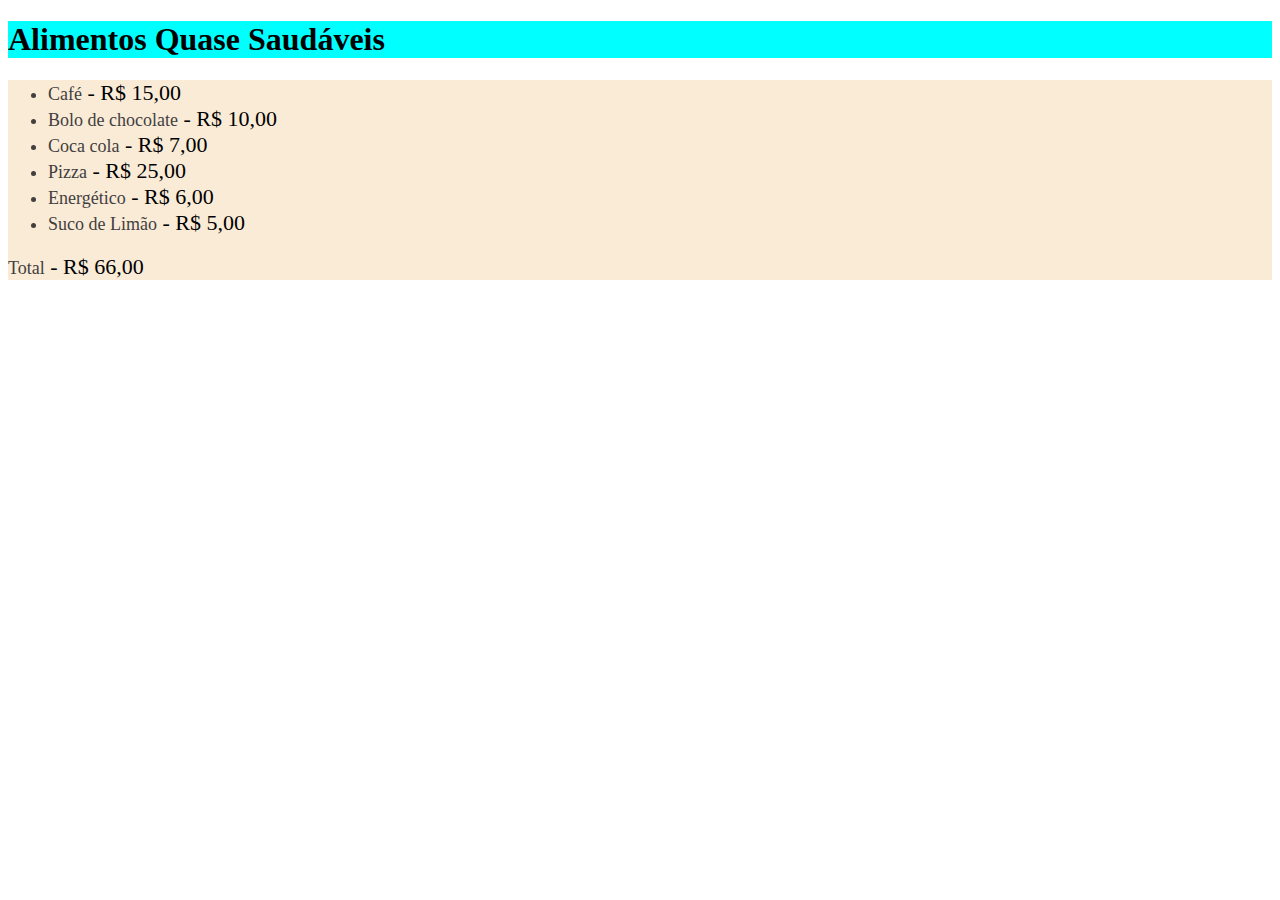
==== index.html @ 145b799c "mudei o preço do limão de R$ 3,00 para R$ 5,00" ====
<!DOCTYPE html>
<html lang="en">
<head>
    <meta charset="UTF-8">
    <meta http-equiv="X-UA-Compatible" content="IE=edge">
    <meta name="viewport" content="width=device-width, initial-scale=1.0">
    <title>Alimentos Saudáveis</title>
    <link rel="stylesheet" href="style.css">
</head>
<body>
    <h1>Alimentos Quase Saudáveis</h1>

    <div class="preço">

        <ul>
        
        <li class ="preço">Café<span> - R$ 15,00</span>
        </li>
        <li class ="preço">Bolo de chocolate<span> - R$ 10,00</span></li>
        <li class ="preço">Coca cola<span> - R$ 7,00</span></li>
        <li class ="preço">Pizza<span> -  R$ 25,00
        </span></li>
        <li class ="preço" >Energético<span> - R$ 6,00</span></li>
        <li class ="preço">Suco de Limão<span> - R$ 5,00</span></li>
    
        </ul>

    <p class="preco">Total<span> - R$ 66,00</span> </p>
    </div>
</body>
</html>
---- style.css ----
h1 {
background-color: aqua;

}

h2 {
background-color: yellow;

}

h3 {
background-color: blueviolet;

}

.preço {
    background-color: antiquewhite; 
    font-size: 18px;
    color: rgb(66, 63, 63);

}

.preço span {
    font-size: 22px;
    color: black;
}
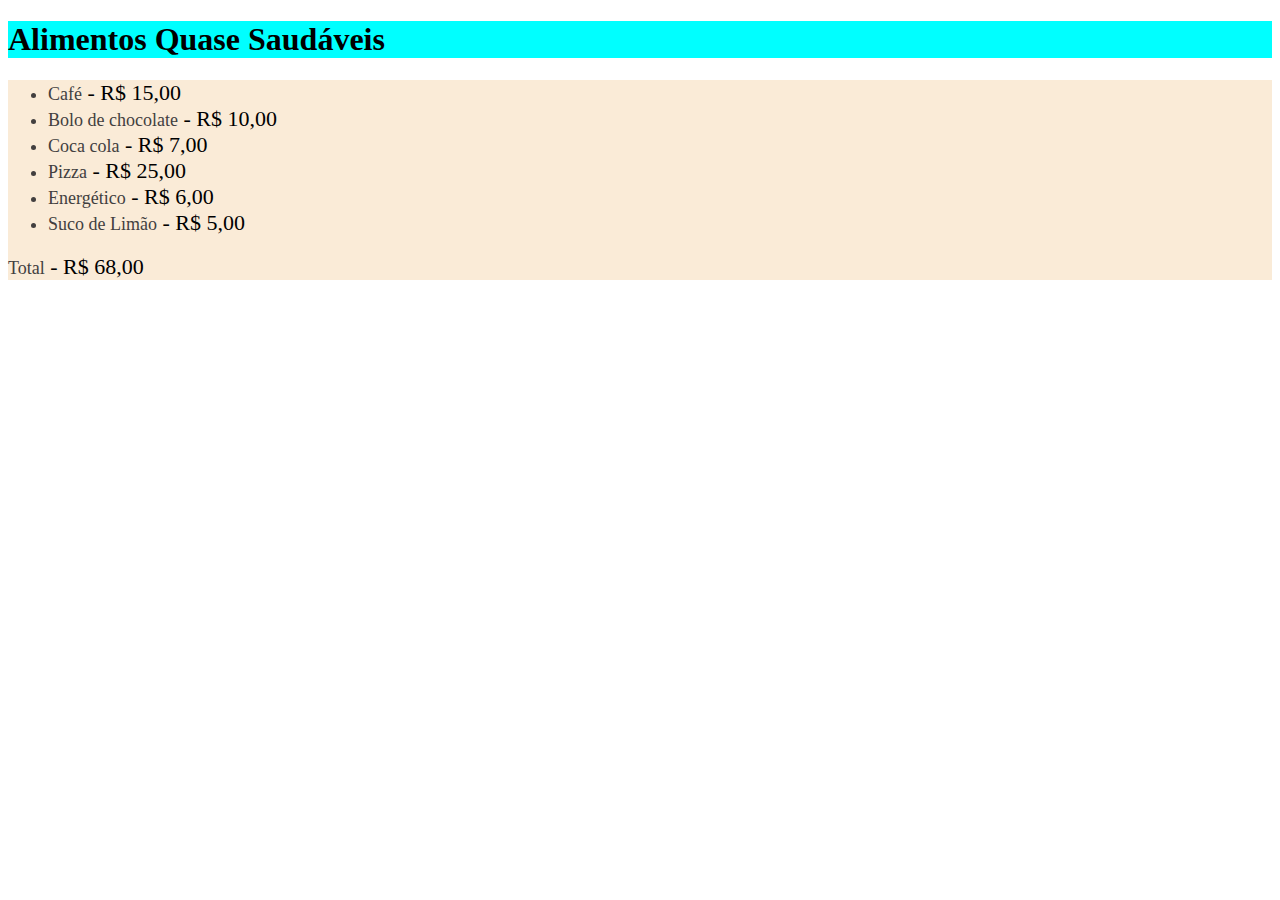
==== commit f5bdf113: "valor total foi alterado de R$ 66,00 para R$ 68,00" ====
--- a/index.html
+++ b/index.html
@@ -25,7 +25,7 @@
     
         </ul>
 
-    <p class="preco">Total<span> - R$ 66,00</span> </p>
+    <p class="preco">Total<span> - R$ 68,00</span> </p>
     </div>
 </body>
 </html>